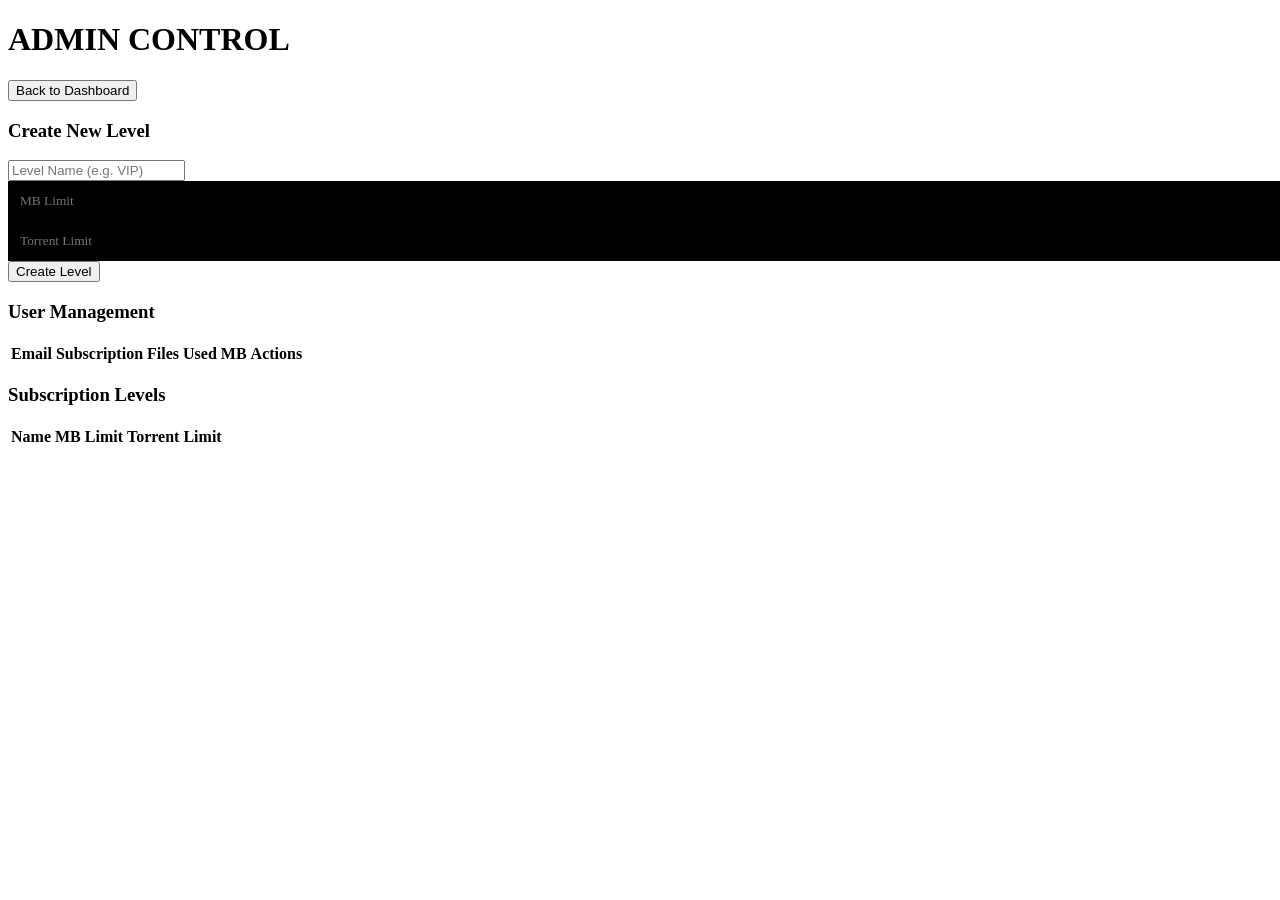
==== web/templates/admin.html @ bd9cb087 "Upload 0.1.2 version (main) Start" ====
<!DOCTYPE html>
<html lang="ru">
<head>
    <meta charset="UTF-8">
    <meta name="viewport" content="width=device-width, initial-scale=1.0">
    <title>Torrent Pro | Admin Panel</title>
    <link rel="icon" type="image/svg+xml" href="/static/favicon.svg">
    <link rel="stylesheet" href="/static/styles.css">
    <link href="https://fonts.googleapis.com/css2?family=JetBrains+Mono:wght@400;700&family=Orbitron:wght@400;700&display=swap" rel="stylesheet">
</head>
<body>
    <div class="container">
        <header>
            <h1 class="glitch">ADMIN CONTROL</h1>
            <button class="btn" onclick="window.location.href='/'">Back to Dashboard</button>
        </header>

        <div class="dashboard-grid">
            
            <!-- Секция создания уровня -->
            <div class="card">
                <div class="card-header">
                    <h3>Create New Level</h3>
                </div>
                <div class="input-group">
                    <input type="text" id="lvl-name" placeholder="Level Name (e.g. VIP)">
                </div>
                <div class="input-group">
                    <input type="number" id="lvl-mb" placeholder="MB Limit" style="width:100%; background:#000; border:1px solid var(--border); color:var(--neon-cyan); padding:12px; font-family:inherit; outline:none;">
                </div>
                <div class="input-group">
                    <input type="number" id="lvl-torrent" placeholder="Torrent Limit" style="width:100%; background:#000; border:1px solid var(--border); color:var(--neon-cyan); padding:12px; font-family:inherit; outline:none;">
                </div>
                <button class="btn btn-full" onclick="createLevel()">Create Level</button>
            </div>

            <!-- Список пользователей -->
            <div class="card" style="grid-column: span 2;">
                <div class="card-header">
                    <h3>User Management</h3>
                </div>
                <div class="table-responsive">
                    <table>
                        <thead>
                            <tr>
                                <th>Email</th>
                                <th>Subscription</th>
                                <th>Files</th>
                                <th>Used MB</th>
                                <th>Actions</th>
                            </tr>
                        </thead>
                        <tbody id="users-table-body">
                            <!-- Загружается через JS -->
                        </tbody>
                    </table>
                </div>
            </div>

            <!-- Список уровней -->
            <div class="card" style="grid-column: span 2;">
                <div class="card-header">
                    <h3>Subscription Levels</h3>
                </div>
                <div class="table-responsive">
                    <table>
                        <thead>
                            <tr>
                                <th>Name</th>
                                <th>MB Limit</th>
                                <th>Torrent Limit</th>
                            </tr>
                        </thead>
                        <tbody id="levels-table-body">
                            <!-- Загружается через JS -->
                        </tbody>
                    </table>
                </div>
            </div>

        </div>
    </div>

    <!-- Модальное окно смены подписки (упрощенно) -->
    <div id="sub-modal" style="display:none; position:fixed; top:50%; left:50%; transform:translate(-50%, -50%); background:var(--panel); border:2px solid var(--neon-cyan); padding:30px; z-index:100; box-shadow: 0 0 50px #000;">
        <h3>Assign Subscription</h3>
        <p id="modal-user-email" style="color:var(--neon-magenta); font-size:0.8rem;"></p>
        <div id="levels-select-container" style="margin: 20px 0;"></div>
        <button class="btn" onclick="closeModal()">Cancel</button>
        <button class="btn btn-magenta" id="confirm-sub-btn">Apply</button>
    </div>

    <script src="/static/admin.js"></script>
</body>
</html>
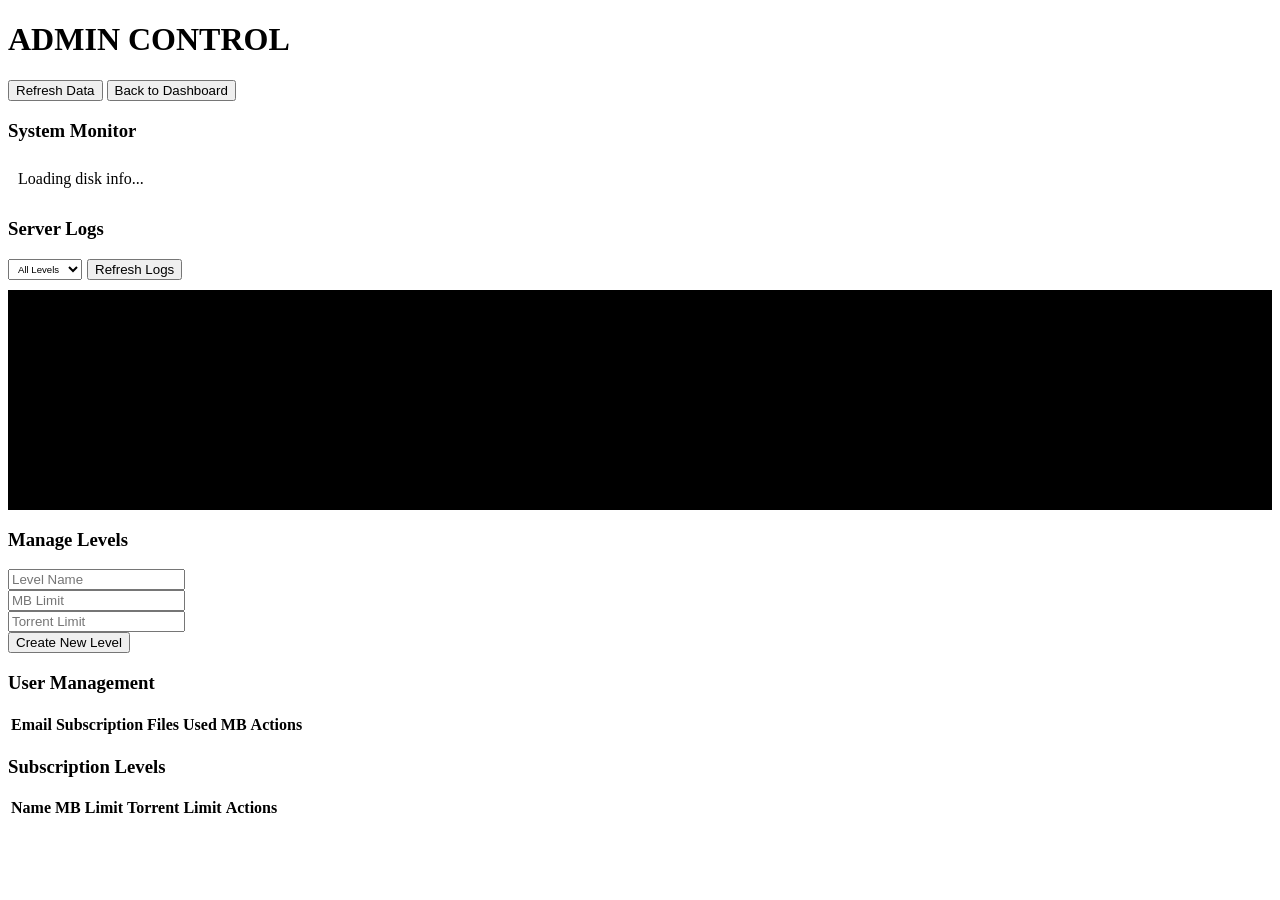
==== commit 09a10f93: "Upload new commit. Add new functions in Admin Panel" ====
--- a/web/templates/admin.html
+++ b/web/templates/admin.html
@@ -12,32 +12,61 @@
     <div class="container">
         <header>
             <h1 class="glitch">ADMIN CONTROL</h1>
-            <button class="btn" onclick="window.location.href='/'">Back to Dashboard</button>
+            <div class="header-actions">
+                <button class="btn" onclick="refreshAll()">Refresh Data</button>
+                <button class="btn" onclick="window.location.href='/'">Back to Dashboard</button>
+            </div>
         </header>
 
         <div class="dashboard-grid">
             
-            <!-- Секция создания уровня -->
+            <!-- СЕКЦИЯ МОНИТОРИНГА СИСТЕМЫ -->
             <div class="card">
                 <div class="card-header">
-                    <h3>Create New Level</h3>
+                    <h3 class="card-header-title">System Monitor</h3>
+                </div>
+                <div id="disk-info" class="info-box" style="margin-bottom: 20px; padding: 10px; border: 1px solid var(--border);">
+                    <!-- Диск загрузится сюда -->
+                    Loading disk info...
+                </div>
+                <div class="card-header">
+                    <h3 class="card-header-title">Server Logs</h3>
+                </div>
+                <div class="log-controls" style="display: flex; gap: 5px; margin-bottom: 10px;">
+                    <select id="log-level-filter" class="btn btn-sm" style="padding: 2px 5px; font-size: 0.6rem;">
+                        <option value="">All Levels</option>
+                        <option value="ERROR">Error</option>
+                        <option value="WARNING">Warning</option>
+                        <option value="INFO">Info</option>
+                    </select>
+                    <button class="btn btn-sm btn-magenta" onclick="loadLogs()">Refresh Logs</button>
+                </div>
+                <div id="logs-container" class="logs-view" style="height: 200px; overflow-y: auto; background: #000; font-size: 0.7rem; padding: 10px; border: 1px solid var(--border); font-family: 'JetBrains Mono';">
+                    <!-- Логи загрузятся сюда -->
+                </div>
+            </div>
+
+            <!-- СЕКЦИЯ СОЗДАНИЯ И РЕДАКТИРОВАНИЯ ТАРИФОВ -->
+            <div class="card">
+                <div class="card-header">
+                    <h3 class="card-header-title">Manage Levels</h3>
                 </div>
                 <div class="input-group">
-                    <input type="text" id="lvl-name" placeholder="Level Name (e.g. VIP)">
+                    <input type="text" id="lvl-name" placeholder="Level Name">
                 </div>
                 <div class="input-group">
-                    <input type="number" id="lvl-mb" placeholder="MB Limit" style="width:100%; background:#000; border:1px solid var(--border); color:var(--neon-cyan); padding:12px; font-family:inherit; outline:none;">
+                    <input type="number" id="lvl-mb" placeholder="MB Limit">
                 </div>
                 <div class="input-group">
-                    <input type="number" id="lvl-torrent" placeholder="Torrent Limit" style="width:100%; background:#000; border:1px solid var(--border); color:var(--neon-cyan); padding:12px; font-family:inherit; outline:none;">
+                    <input type="number" id="lvl-torrent" placeholder="Torrent Limit">
                 </div>
-                <button class="btn btn-full" onclick="createLevel()">Create Level</button>
+                <button class="btn btn-full" onclick="createLevel()">Create New Level</button>
             </div>
 
-            <!-- Список пользователей -->
+            <!-- СПИСОК ПОЛЬЗОВАТЕЛЕЙ -->
             <div class="card" style="grid-column: span 2;">
                 <div class="card-header">
-                    <h3>User Management</h3>
+                    <h3 class="card-header-title">User Management</h3>
                 </div>
                 <div class="table-responsive">
                     <table>
@@ -50,17 +79,15 @@
                                 <th>Actions</th>
                             </tr>
                         </thead>
-                        <tbody id="users-table-body">
-                            <!-- Загружается через JS -->
-                        </tbody>
+                        <tbody id="users-table-body"></tbody>
                     </table>
                 </div>
             </div>
 
-            <!-- Список уровней -->
+            <!-- СПИСОК ТАРИФОВ -->
             <div class="card" style="grid-column: span 2;">
                 <div class="card-header">
-                    <h3>Subscription Levels</h3>
+                    <h3 class="card-header-title">Subscription Levels</h3>
                 </div>
                 <div class="table-responsive">
                     <table>
@@ -69,11 +96,10 @@
                                 <th>Name</th>
                                 <th>MB Limit</th>
                                 <th>Torrent Limit</th>
+                                <th>Actions</th>
                             </tr>
                         </thead>
-                        <tbody id="levels-table-body">
-                            <!-- Загружается через JS -->
-                        </tbody>
+                        <tbody id="levels-table-body"></tbody>
                     </table>
                 </div>
             </div>
@@ -81,13 +107,25 @@
         </div>
     </div>
 
-    <!-- Модальное окно смены подписки (упрощенно) -->
+    <!-- МОДАЛКА СМЕНЫ ПОДПИСКИ -->
     <div id="sub-modal" style="display:none; position:fixed; top:50%; left:50%; transform:translate(-50%, -50%); background:var(--panel); border:2px solid var(--neon-cyan); padding:30px; z-index:100; box-shadow: 0 0 50px #000;">
-        <h3>Assign Subscription</h3>
-        <p id="modal-user-email" style="color:var(--neon-magenta); font-size:0.8rem;"></p>
-        <div id="levels-select-container" style="margin: 20px 0;"></div>
+        <h3 class="card-header-title">Assign Subscription</h3>
+        <p id="modal-user-email" style="color:var(--neon-magenta); font-size:0.8rem; margin-bottom: 15px;"></p>
+        <div id="levels-select-container" style="margin: 20px 0; display: flex; flex-direction: column; gap: 10px;"></div>
         <button class="btn" onclick="closeModal()">Cancel</button>
-        <button class="btn btn-magenta" id="confirm-sub-btn">Apply</button>
+    </div>
+
+    <!-- МОДАЛКА РЕДАКТИРОВАНИЯ ТАРИФА -->
+    <div id="edit-lvl-modal" style="display:none; position:fixed; top:50%; left:50%; transform:translate(-50%, -50%); background:var(--panel); border:2px solid var(--neon-magenta); padding:30px; z-index:101; box-shadow: 0 0 50px #000;">
+        <h3 class="card-header-title">Edit Level</h3>
+        <input type="hidden" id="edit-lvl-id">
+        <div class="input-group"><input type="text" id="edit-lvl-name" placeholder="Name"></div>
+        <div class="input-group"><input type="number" id="edit-lvl-mb" placeholder="MB Limit"></div>
+        <div class="input-group"><input type="number" id="edit-lvl-torrent" placeholder="Torrent Limit"></div>
+        <div style="display:flex; gap:10px; margin-top:20px;">
+            <button class="btn btn-magenta" onclick="saveLevelEdit()">Save</button>
+            <button class="btn" onclick="document.getElementById('edit-lvl-modal').style.display='none'">Cancel</button>
+        </div>
     </div>
 
     <script src="/static/admin.js"></script>
